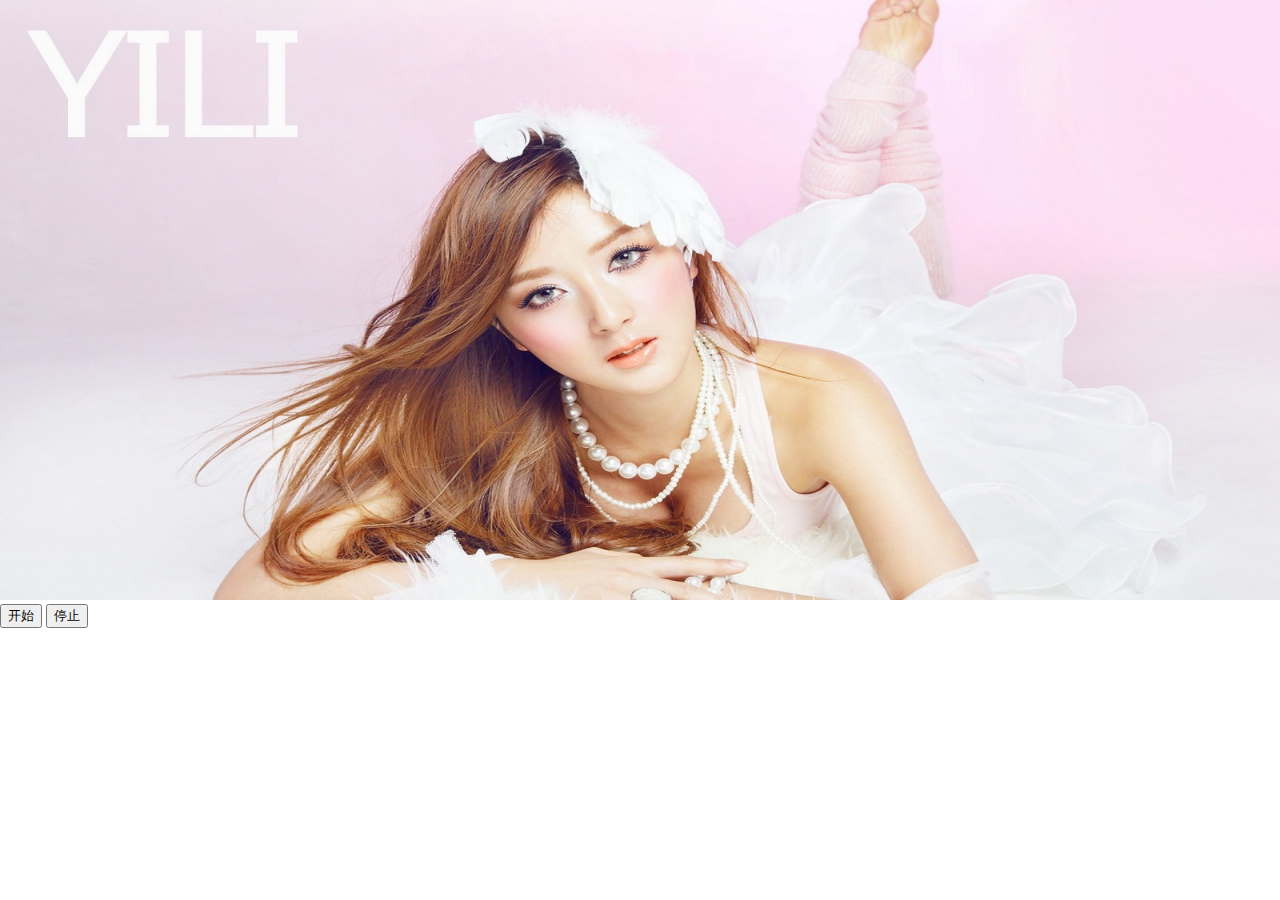
==== index.html @ 1d0e452b "init" ====
<!DOCTYPE html>
<html>
<head>
	<title>轮播图</title>
	<link rel="stylesheet" href="./css/style.css">
</head>
<body>
	<div class="con">
		<div id="pic-list" class="pic-list">
			<div class="item">
				<img src="./img/4.jpg">
			</div>
			<div class="item">
				<img src="./img/1.jpg">
			</div>
			<div class="item">
				<img src="./img/2.jpg">
			</div>
			<div class="item">
				<img src="./img/3.jpg">
			</div>
			<div class="item">
				<img src="./img/4.jpg">
			</div>
			<div class="item">
				<img src="./img/1.jpg">
			</div>
		</div>

	</div>

		<button id="start">开始</button>
		<button id="stop">停止</button>
		
	<script src="./js/jquery.js"></script>
	<script src="./js/main.js"></script>
</body>
</html>
---- css/style.css ----
body{
	padding: 0;
	margin: 0;
}
.con{
	
	position: relative;
	 /*overflow: hidden; */
}
#pic-list{
	position: relative;
	width: 600%;
	 transition-duration: 1s; 
	 left: -100%; 
}
.item{
	float: left;
	width: calc(100% / 6);
	/*border: 1px solid red;*/
	box-sizing: border-box;
}
img{
	width: 100%;
	max-height: 600px;
	
}
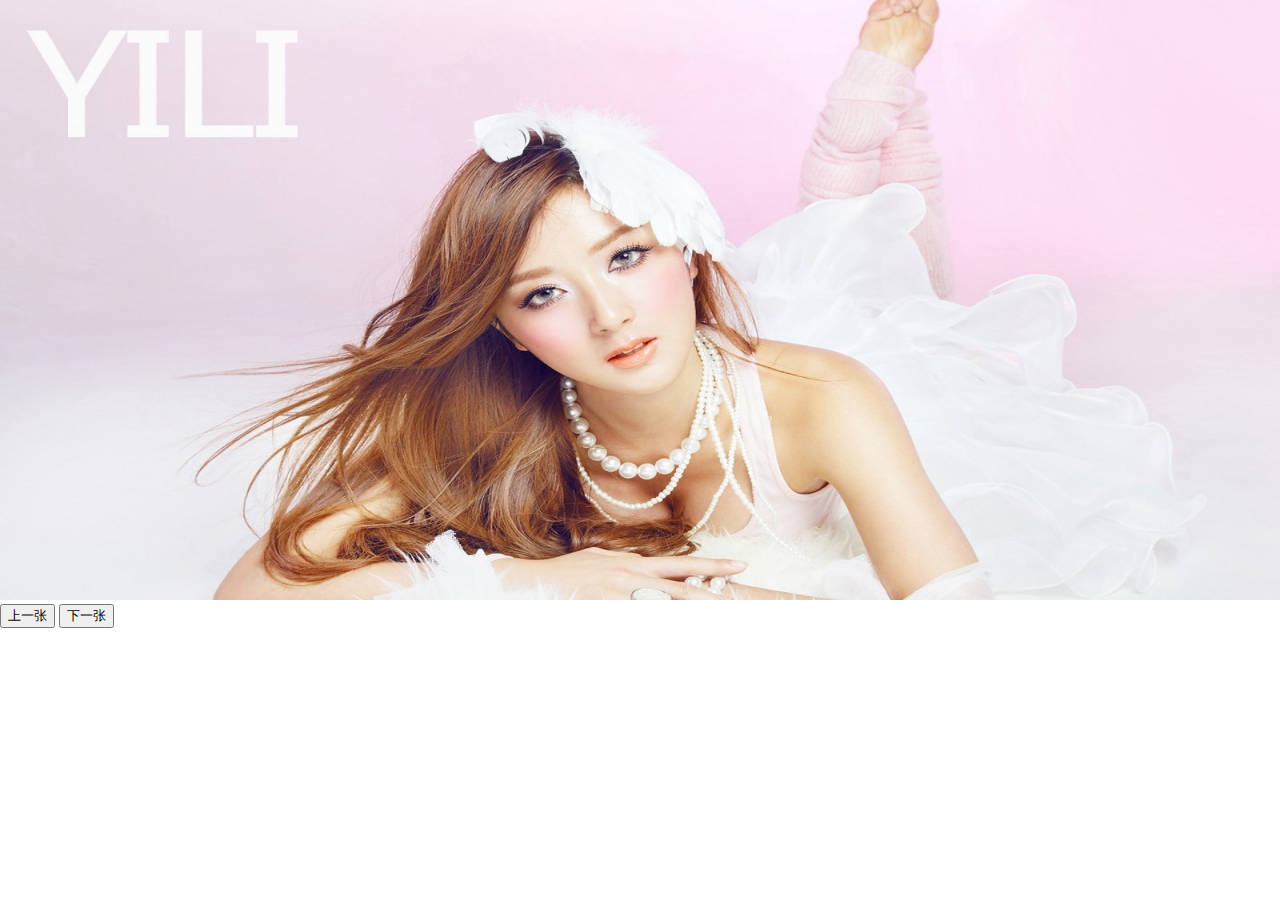
==== commit 85fb7791: "完成基本操作，比如：鼠标悬停，上一张，下一张" ====
--- a/index.html
+++ b/index.html
@@ -29,8 +29,8 @@
 
 	</div>
 
-		<button id="start">开始</button>
-		<button id="stop">停止</button>
+		<button id="pre">上一张</button>
+		<button id="next">下一张</button>
 		
 	<script src="./js/jquery.js"></script>
 	<script src="./js/main.js"></script>
--- a/css/style.css
+++ b/css/style.css
@@ -5,7 +5,7 @@
 .con{
 	
 	position: relative;
-	 /*overflow: hidden; */
+	 overflow: hidden; 
 }
 #pic-list{
 	position: relative;
